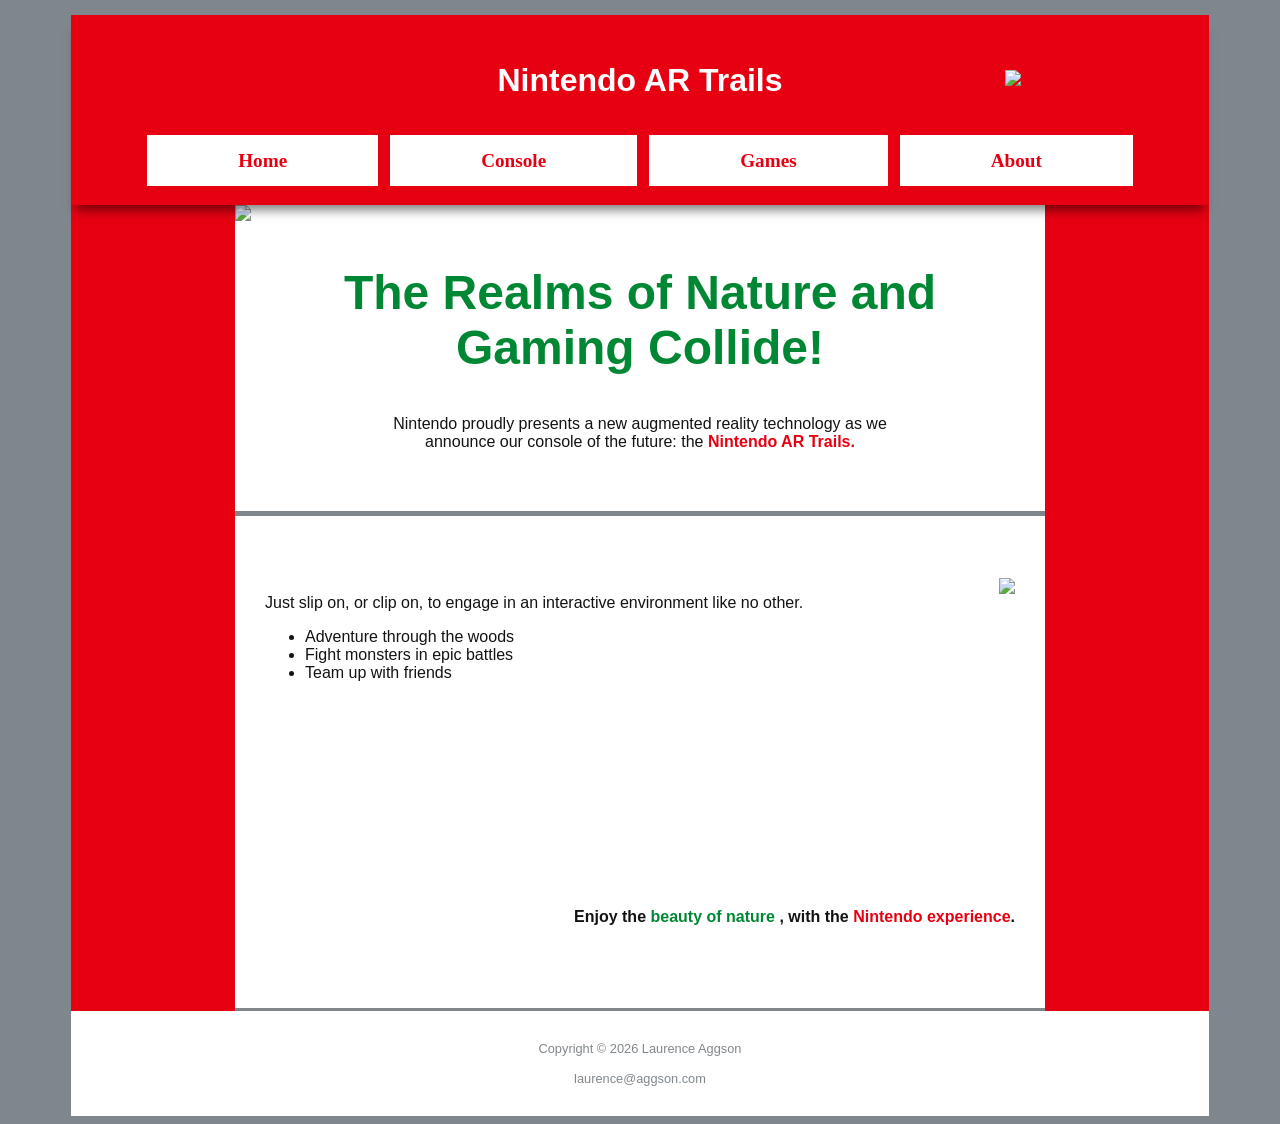
==== index.html @ 8033c1b3 "Add files via upload" ====
<!DOCTYPE html>
<html lang="en">
<head>
<title>Aggson - Passion Project</title>
<meta charset="utf-8">
<link rel="stylesheet" href="artrails.css">
<style>
	body {
		background-color: #80878c;
	}
	main {
	background-image: url('images/mario.png');
		background-size: 400px;
		background-position: -40% 127%;
		background-repeat: no-repeat;
	}
	#hero { width: 108%; margin-left: -30px; min-width: 740px;}

</style>
</head>
<body>
<div id="wrapper">
	<header><div class="grid3">
		<a href="index.html"><div id="headlogo"></div></a>
		<h1>Nintendo AR Trails</h1>
		<a href="https://www.nintendo.com">
		<img id="nintendo" src="images/nintendo-logo.png">
		</a></div>
		<nav>
		<a class="nava" href="index.html">Home</a> &nbsp; 
		<a class="nava" href="console.html">Console</a> &nbsp; 
		<a class="nava" href="games.html">Games</a> &nbsp; 
		<a class="nava" href="about.html">About</a>
		</nav>
	</header>
	<main>
		<img id="hero" src="images/main_banner.png">
		<h2 style="text-align: center;">
		The Realms of Nature and Gaming Collide!</h2>
		<div class="centered"><p style="text-align:
		center;">Nintendo proudly presents a new
		augmented reality technology as we
		announce our console of the future: the 
		<span class="red"><strong>Nintendo AR Trails.
		</strong></span></p></div><br><br><hr><br><br><br>
		<img src="images/montage.jpg" style=
		"height: 300px; width: auto; float: right;
		margin-left: 30px; margin-bottom: 30px;">
		<p>Just slip on, or clip on, to engage in an
		interactive environment like no other.</p>
		<ul style="place-items: left;">
			<li>Adventure through the woods</li>
			<li>Fight monsters in epic battles</li>
			<li>Team up with friends</li>
		</ul>
		<p class="strongline" style="text-align: right;">
		Enjoy the <span class="green">beauty of nature
		</span>, with the <span class="red">
		Nintendo experience</span>.</p><br><br>
	</main>
	<footer>
	Copyright &copy; 2026 Laurence Aggson<br><br>
	<a id="copy" href="mailto:la.thomas121@gmail.com">laurence@aggson.com</a>	</footer>
</nav>
</div>
</body>
</html>
---- artrails.css ----
@font-face {
	font-family: gilroy;
	src: url(fonts/Gilroy-Bold.ttf);
	font-weight: bold;
}
@font-face {
	font-family: gilroy;
	src: url(fonts/Gilroy-Regular.ttf);
	font-weight: normal;
}
/*
#e60012;
#008734;
#FFFFFF;
#121314;
#111f56;
#454c51;
#80878c;
*/
@font-face {
	font-family: gilroy;
	src: url(fonts/Gilroy-Light.ttf);
	font-weight: 300;
}

@font-face {
	font-family: gilroy;
	src: url(fonts/Gilroy-SemiBold.ttf);
	font-weight: 550;
}

@font-face {
	font-family: gilroy;
	src: url(fonts/Gilroy-Black.ttf);
	font-weight: 900;
}

body {
	font-family: gilroy, sans-serif;
	font-weight: normal;
	color: #121314;
}

#wrapper {
	width: 90%;
	height: 100%;
	min-width: 850px;
	background-color: #e60012;
	margin-right: auto;
	margin-left: auto;
}

header {
	width: 100%;
	height: 190px;
	margin-top: 15px;
	color: #FFFFFF;
	text-align: center;
	background-color: #e60012;
	margin-left: auto;
	margin-right: auto;
	position: sticky;
	top: 0;
	z-index: 1000;
	box-shadow: 0px 10px 10px -5px rgba(0, 0, 0, 0.50)
}
img { width: 100%; height: auto;}
.grid3 {
	display: grid;
	grid-template-columns: 1fr 1fr 1fr;
	place-items: center;
	padding: 5px 10px 10px;
}

.grid4 {
	display: grid;
	grid-template-columns: 1fr 2fr 1fr;
	place-items: center;
}

#nintendo {
		height: 70px;
		width: auto;
}
	

#headlogo {
	width: 120px;
	height: 120px;
	float: left;
	background-position: center;
	background-repeat: no-repeat;
	background-size: 110px;
	background-image: url("images/headerlogo.jpg");
}

#headlogo:hover {
	background-image: url("images/motion.gif");
}

h1 {
	font-size: 2em;
}

h2 { font-size: 3em; color: #008734; }

h3 { font-size: 1.5em; color: #e60012; text-align: center; }

.green { color: #008734; }
.red { color: #e60012; }
.blue { color: #111f56; }
.gray { color: #454c51; }
.light-gray { color: #80878c; }
.white { color: #FFFFFF; }

.centered { place-items: center; width: 75%; 
	margin-left: auto; margin-right: auto;
}

.strongline {
	clear: both;
	text-align: center;
	font-weight: 550;
}

nav {
	text-align: center;
	font-family: gilroy;
	font-weight: 900;
}

.nava {
	text-align: center;
	background-color: #FFFFFF;
	font-size: 1.2em;
	color: #e60012;
	padding: 15px 8% 15px;

	text-decoration: none;
}

main {
	width: 80%;
	max-width: 750px;
	background-color: #FFFFFF;
	color: #121314;
	text-align: left;
	margin-left: auto;
	margin-right: auto;
	padding: 30px;
	padding-top: 0px;
	font-weight: normal;
	border-bottom: 3px solid;
	border-color: #80878c;

}

footer {
	height: 30%;
	background-color: #FFFFFF;
	padding: 30px 20% 30px;
	font-weight: 200;
	font-size: 0.8em;
	color: #80878c;
	text-align: center;

}

#copy:link {
	color: #80878c;
	text-decoration: none;
}

#copy:visited {
	color: #80878c;
	text-decoration: none;
}

a:active {
	color: #454c51;
	text-decoration: none;
}

	figure {
		position: center;
		width: fit-content;
	}
	
	figcaption {
		background: rgba(0, 0, 0, 0);
		color: #454c51;
		text-align: center;
		font-weight: 300;
		margin-top: 15px;
	}
	
hr {
	border: none;
	background-color: #80878c;
	height: 5px;
	width: 108%;
	margin-left: -30px;
	min-width: 740px;
}
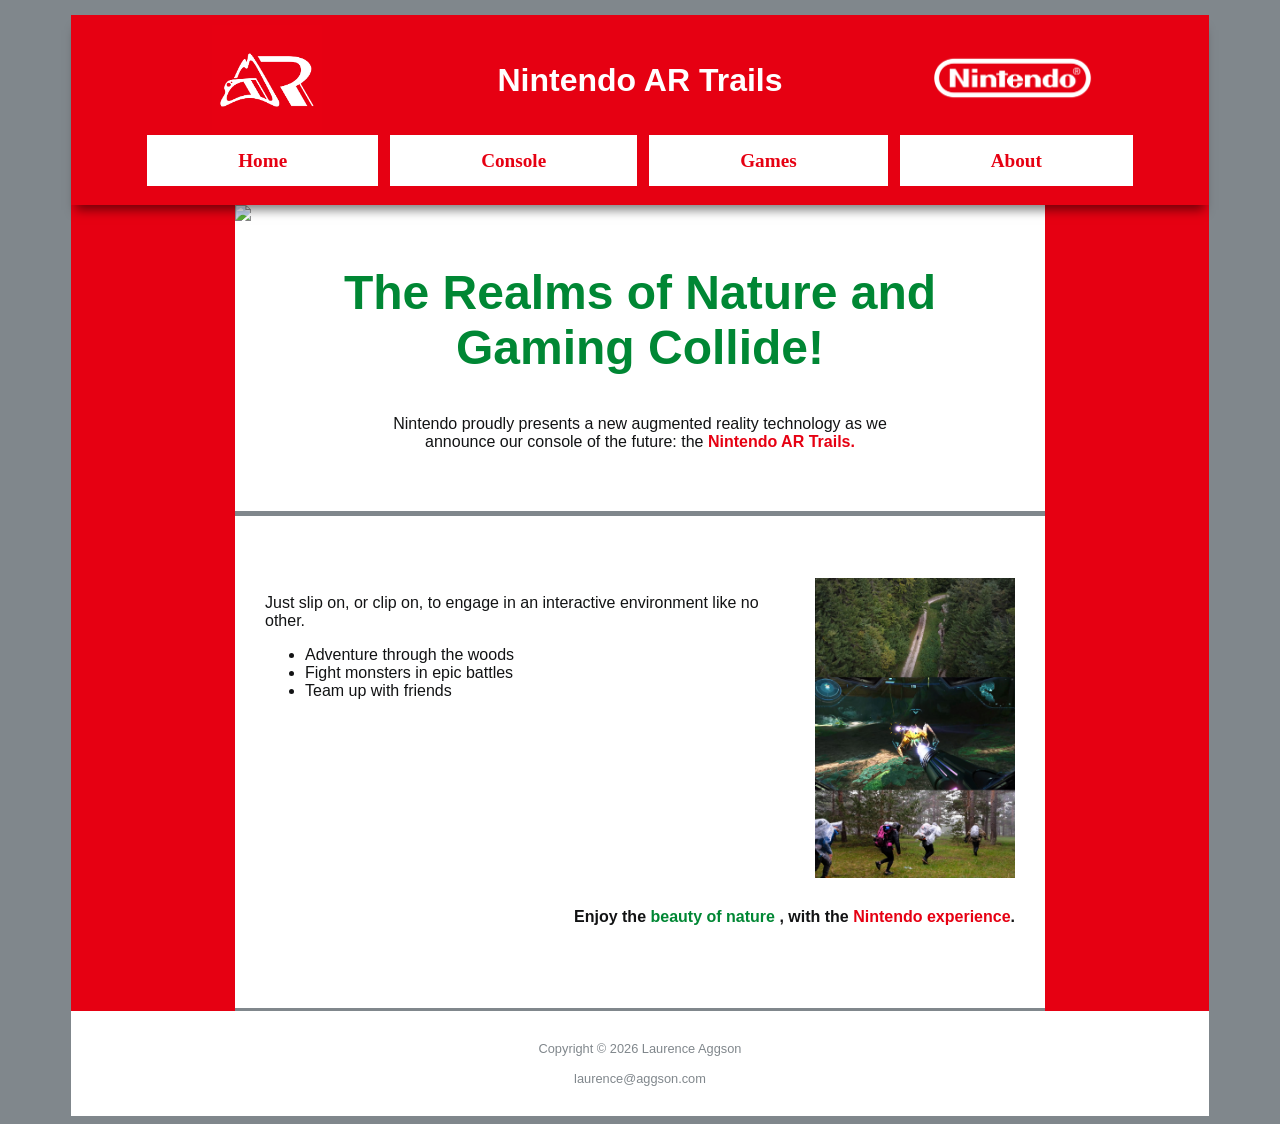
==== commit 40231bbc: "Update index.html" ====
--- a/index.html
+++ b/index.html
@@ -9,7 +9,7 @@
 		background-color: #80878c;
 	}
 	main {
-	background-image: url('images/mario.png');
+	background-image: url('mario.png');
 		background-size: 400px;
 		background-position: -40% 127%;
 		background-repeat: no-repeat;
@@ -24,7 +24,7 @@
 		<a href="index.html"><div id="headlogo"></div></a>
 		<h1>Nintendo AR Trails</h1>
 		<a href="https://www.nintendo.com">
-		<img id="nintendo" src="images/nintendo-logo.png">
+		<img id="nintendo" src="nintendo-logo.png">
 		</a></div>
 		<nav>
 		<a class="nava" href="index.html">Home</a> &nbsp; 
@@ -34,7 +34,7 @@
 		</nav>
 	</header>
 	<main>
-		<img id="hero" src="images/main_banner.png">
+		<img id="hero" src="main_banner.png">
 		<h2 style="text-align: center;">
 		The Realms of Nature and Gaming Collide!</h2>
 		<div class="centered"><p style="text-align:
@@ -43,7 +43,7 @@
 		announce our console of the future: the 
 		<span class="red"><strong>Nintendo AR Trails.
 		</strong></span></p></div><br><br><hr><br><br><br>
-		<img src="images/montage.jpg" style=
+		<img src="montage.jpg" style=
 		"height: 300px; width: auto; float: right;
 		margin-left: 30px; margin-bottom: 30px;">
 		<p>Just slip on, or clip on, to engage in an
--- a/artrails.css
+++ b/artrails.css
@@ -91,11 +91,11 @@
 	background-position: center;
 	background-repeat: no-repeat;
 	background-size: 110px;
-	background-image: url("images/headerlogo.jpg");
+	background-image: url("headerlogo.jpg");
 }
 
 #headlogo:hover {
-	background-image: url("images/motion.gif");
+	background-image: url("motion.gif");
 }
 
 h1 {
@@ -202,4 +202,4 @@
 	margin-left: -30px;
 	min-width: 740px;
 }
-	+	
